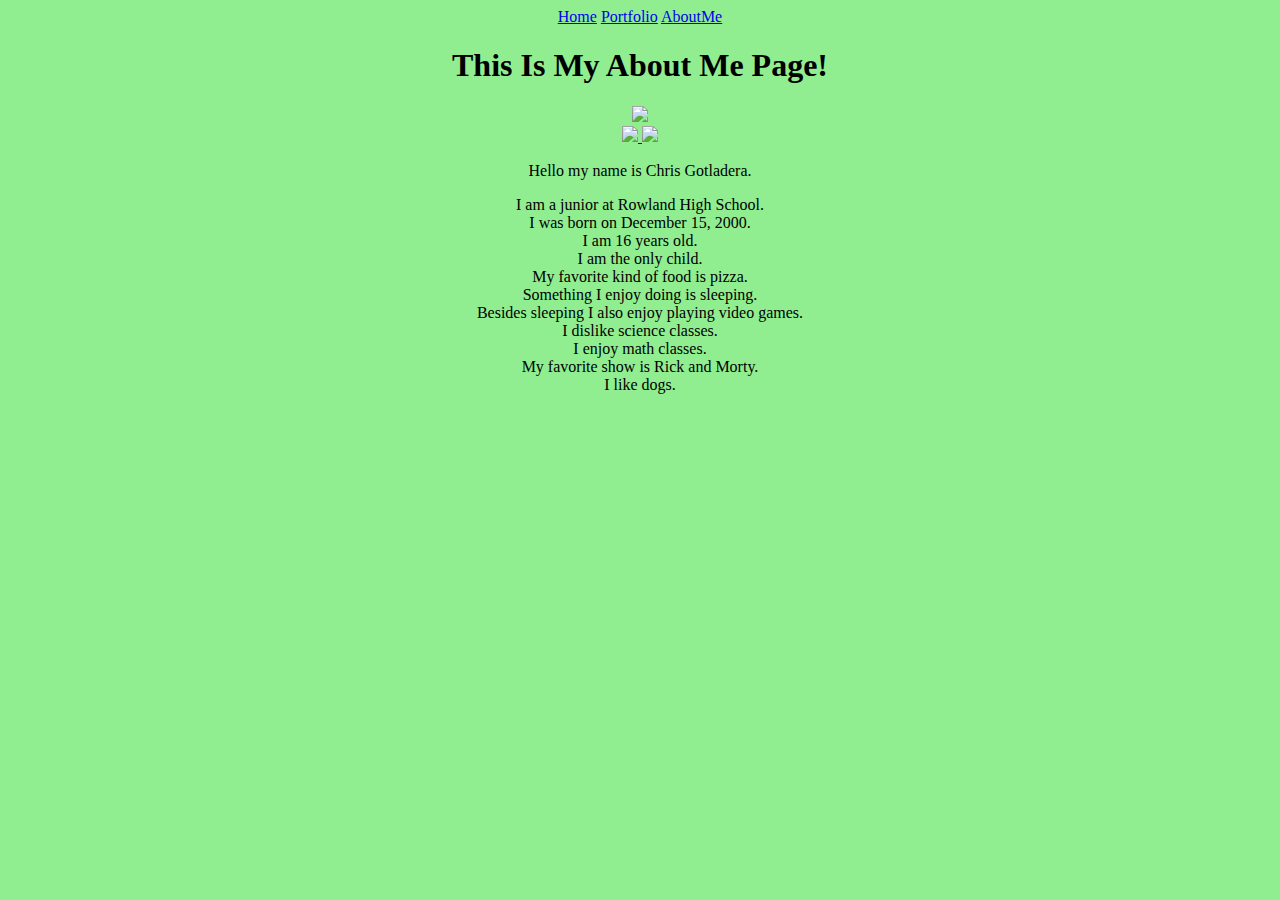
==== aboutme.html @ 6e51173c "Add files via upload" ====
<!doctype html>
	<html lang="en">
	  <head>
	    <meta charset="utf-8">
	    <link rel="stylesheet" type="text/css" href="stylesheet.css">
	    <title>About Me</title>
	  </head>
	  <body>
    <a href="index.html">Home</a>
    <a href="portfolio.html">Portfolio</a>
    <a href="aboutme.html>">AboutMe</a>
    <h1>This Is My About Me Page!</h1>
    <img src="images/me.jpg" height="250">
    <br>
    <a target="_blank" href="https://www.pizzahut.com">
      <img src="images/bigandshiny.png" height="200">
    </a>
    <img src="images/aboutme.jpg" height="200">
    <p>Hello my name is Chris Gotladera.</p>
    <li>I am a junior at Rowland High School.</li>
    <li>I was born on December 15, 2000.</li>
    <li>I am 16 years old.</li>
    <li>I am the only child.</li>
    <li>My favorite kind of food is pizza.</li>
    <li>Something I enjoy doing is sleeping.</li>
    <li>Besides sleeping I also enjoy playing video games.</li>
    <li>I dislike science classes.</li>
    <li>I enjoy math classes.</li>
    <li>My favorite show is Rick and Morty.</li>
    <li>I like dogs.</li>
	  </body>
	</html>
---- stylesheet.css ----
body {
    background-color: lightgreen;
    text-align: center;
}
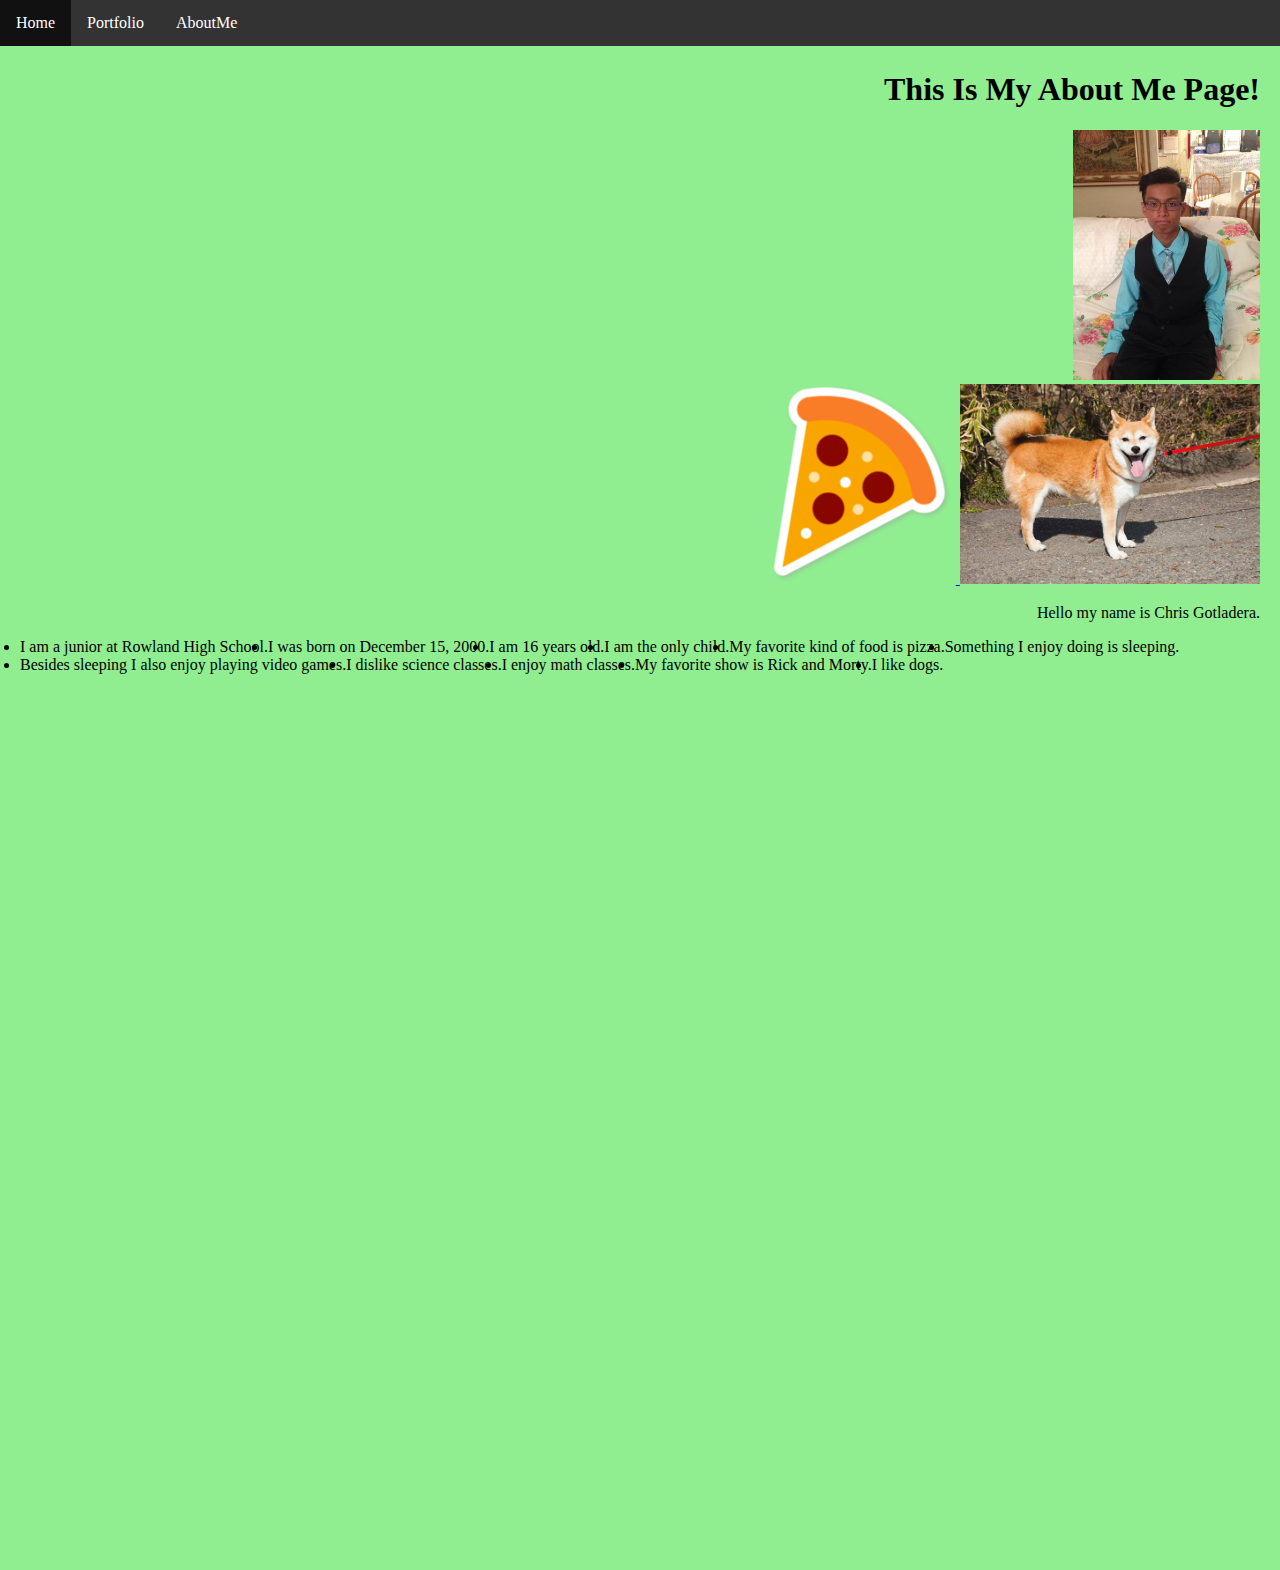
==== commit 2c1727ab: "Add files via upload" ====
--- a/aboutme.html
+++ b/aboutme.html
@@ -5,10 +5,47 @@
 	    <link rel="stylesheet" type="text/css" href="stylesheet.css">
 	    <title>About Me</title>
 	  </head>
+	  <style>
+body {margin:0;}
+
+ul {
+    list-style-type: none;
+    margin: 0;
+    padding: 0;
+    overflow: hidden;
+    background-color: #333;
+    position: fixed;
+    top: 0;
+    width: 100%;
+}
+
+li {
+    float: left;
+}
+
+li a {
+    display: block;
+    color: white;
+    text-align: center;
+    padding: 14px 16px;
+    text-decoration: none;
+}
+
+li a:hover:not(.active) {
+    background-color: #111;
+}
+
+.active {
+    background-color: #4CAF50;
+}
+</style>
 	  <body>
-    <a href="index.html">Home</a>
-    <a href="portfolio.html">Portfolio</a>
-    <a href="aboutme.html>">AboutMe</a>
+    <ul>
+    <li><a href="index.html">Home</a></li>
+    <li><a href="portfolio.html">Portfolio</a></li>
+    <li><a href="aboutme.html>">AboutMe</a></li>
+    </ul>
+    <div style="padding:20px;margin-top:30px;background-color:lightgreen;height:1500px;">
     <h1>This Is My About Me Page!</h1>
     <img src="images/me.jpg" height="250">
     <br>
--- a/stylesheet.css
+++ b/stylesheet.css
@@ -1,4 +1,4 @@
 body {
     background-color: lightgreen;
-    text-align: center;
+    text-align: right;
 }
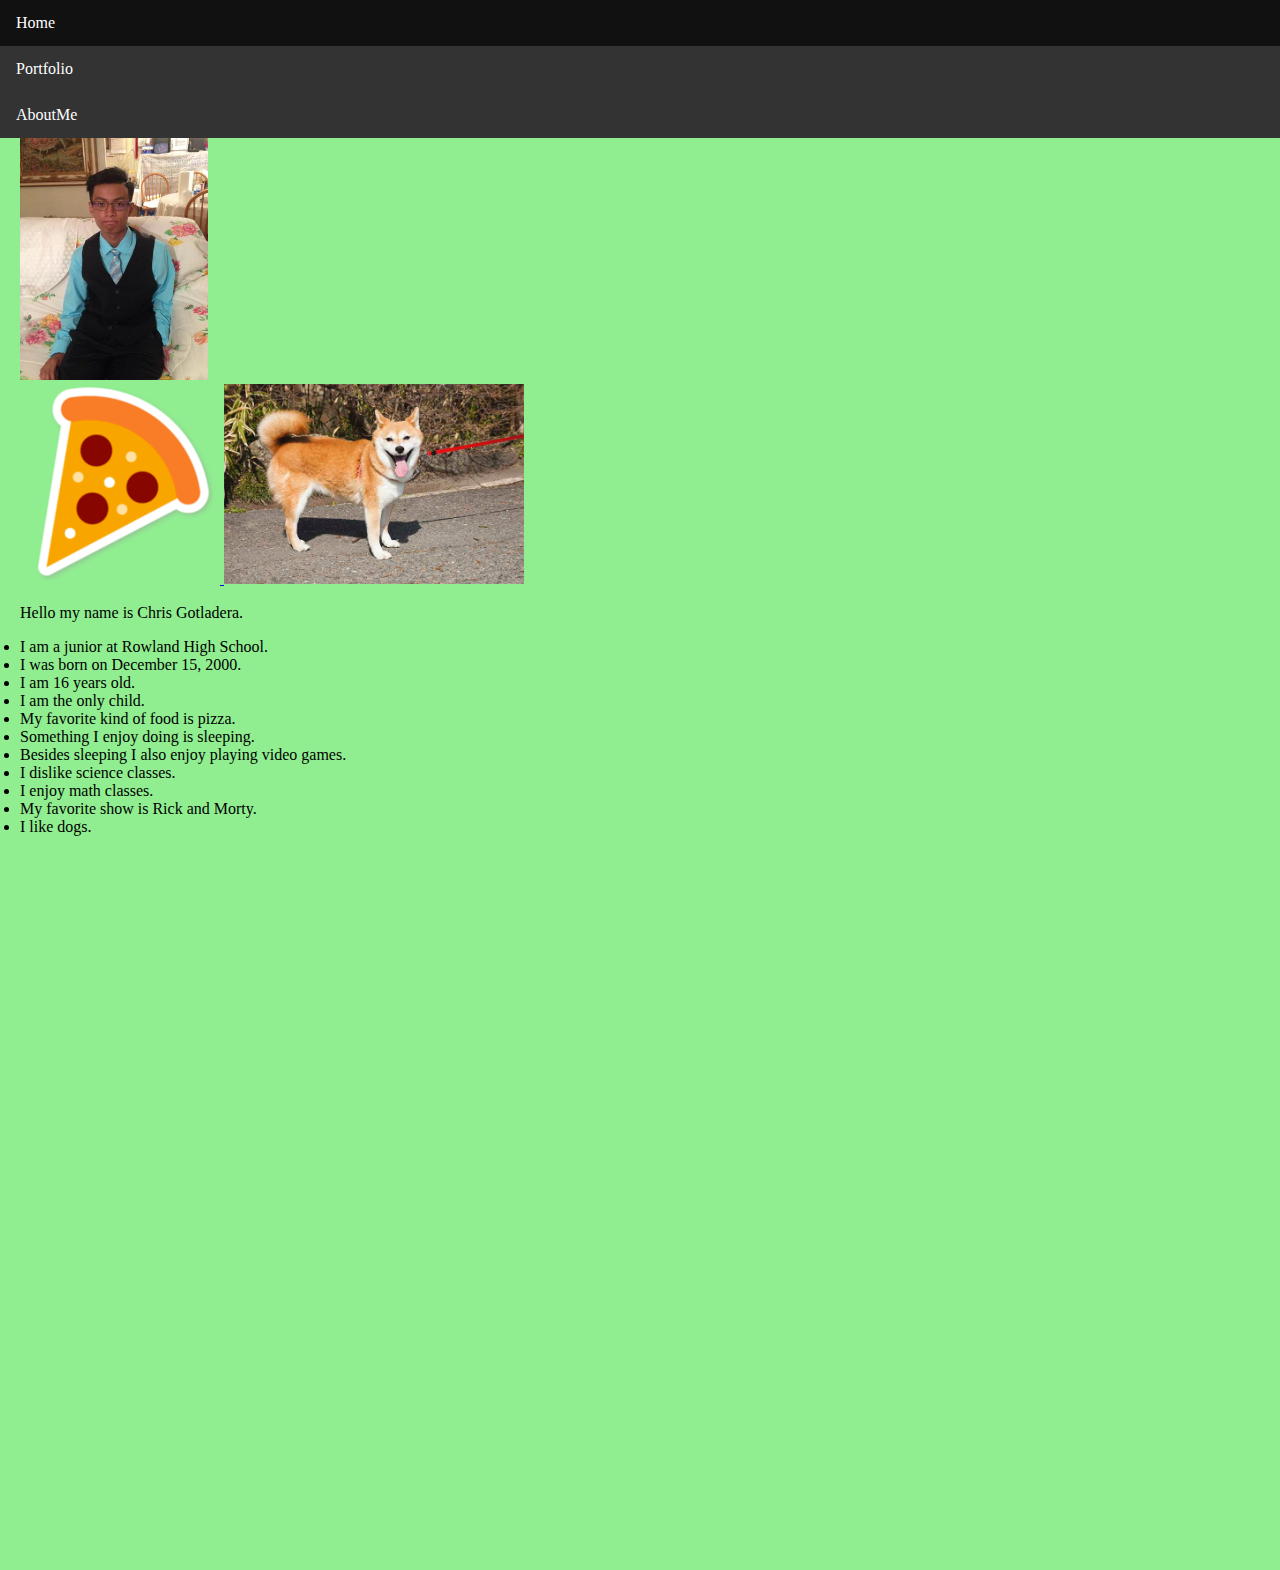
==== commit fd1f3aeb: "Add files via upload" ====
--- a/aboutme.html
+++ b/aboutme.html
@@ -2,12 +2,11 @@
 	<html lang="en">
 	  <head>
 	    <meta charset="utf-8">
-	    <link rel="stylesheet" type="text/css" href="stylesheet.css">
 	    <title>About Me</title>
+	       <link rel="stylesheet" type="text/css" href="stylesheet.css">
 	  </head>
 	  <style>
 body {margin:0;}
-
 ul {
     list-style-type: none;
     margin: 0;
@@ -20,13 +19,13 @@
 }
 
 li {
-    float: left;
+    float: left: ;
 }
 
 li a {
     display: block;
     color: white;
-    text-align: center;
+    text-align: left;
     padding: 14px 16px;
     text-decoration: none;
 }
--- a/stylesheet.css
+++ b/stylesheet.css
@@ -1,4 +1,4 @@
 body {
     background-color: lightgreen;
-    text-align: right;
+    text-align: left;
 }
